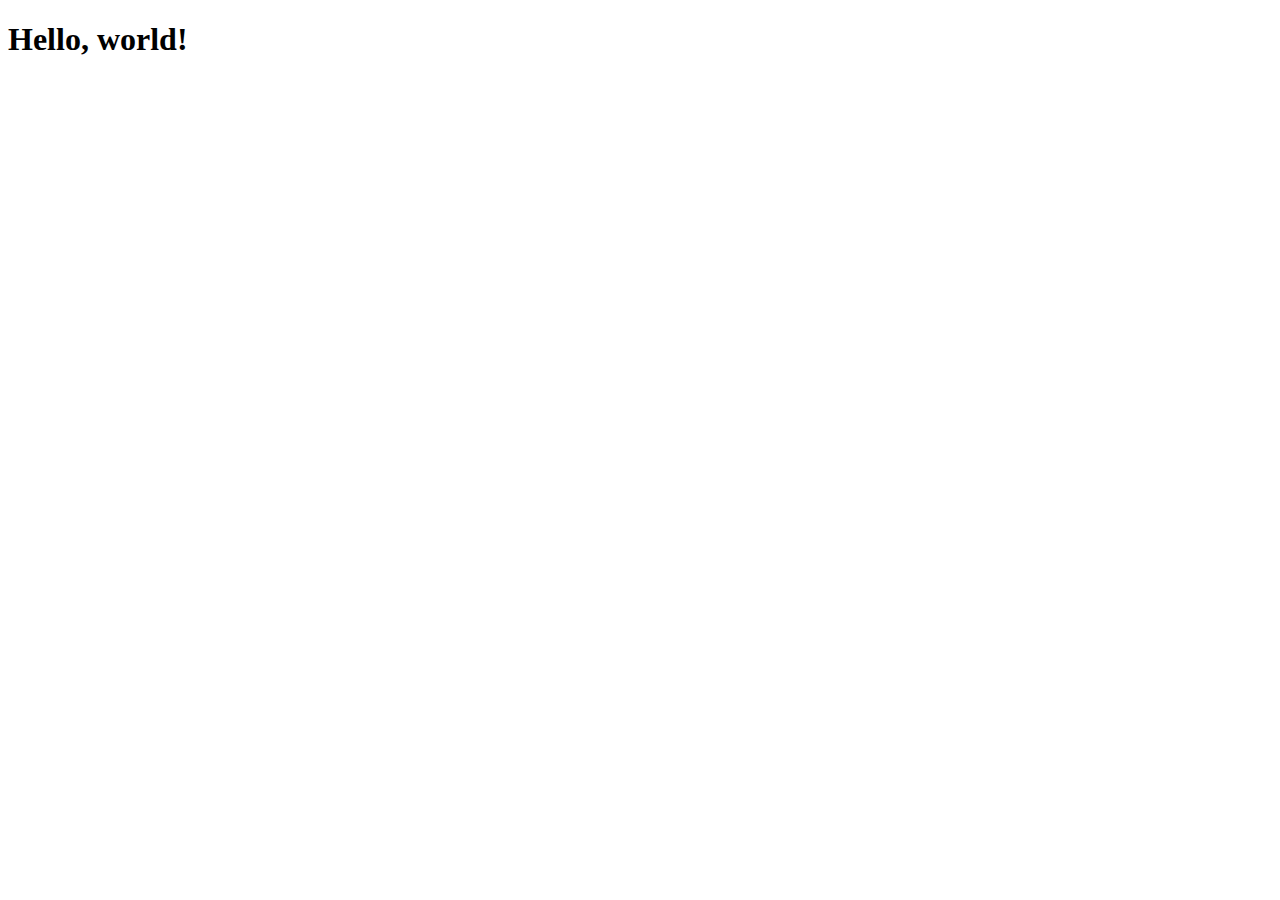
==== index.html @ 22e3134f "Primer commit, con los desafíos 1 2 y 3" ====
<!doctype html>
<html lang="en">
  <head>
    <!-- Required meta tags -->
    <meta charset="utf-8">
    <meta name="viewport" content="width=device-width, initial-scale=1">

    <!-- Bootstrap CSS -->
    <link href="https://cdn.jsdelivr.net/npm/bootstrap@5.0.0-beta1/dist/css/bootstrap.min.css" rel="stylesheet" integrity="sha384-giJF6kkoqNQ00vy+HMDP7azOuL0xtbfIcaT9wjKHr8RbDVddVHyTfAAsrekwKmP1" crossorigin="anonymous">

    <title>Hello, world!</title>
  </head>
  <body>
    <h1>Hello, world!</h1>

    <!-- Optional JavaScript; choose one of the two! -->

    <!-- Option 1: Bootstrap Bundle with Popper -->
    <script src="https://cdn.jsdelivr.net/npm/bootstrap@5.0.0-beta1/dist/js/bootstrap.bundle.min.js" integrity="sha384-ygbV9kiqUc6oa4msXn9868pTtWMgiQaeYH7/t7LECLbyPA2x65Kgf80OJFdroafW" crossorigin="anonymous"></script>

    <!-- Option 2: Separate Popper and Bootstrap JS -->
    <!--
    <script src="https://cdn.jsdelivr.net/npm/@popperjs/core@2.5.4/dist/umd/popper.min.js" integrity="sha384-q2kxQ16AaE6UbzuKqyBE9/u/KzioAlnx2maXQHiDX9d4/zp8Ok3f+M7DPm+Ib6IU" crossorigin="anonymous"></script>
    <script src="https://cdn.jsdelivr.net/npm/bootstrap@5.0.0-beta1/dist/js/bootstrap.min.js" integrity="sha384-pQQkAEnwaBkjpqZ8RU1fF1AKtTcHJwFl3pblpTlHXybJjHpMYo79HY3hIi4NKxyj" crossorigin="anonymous"></script>
    -->
  </body>
</html>
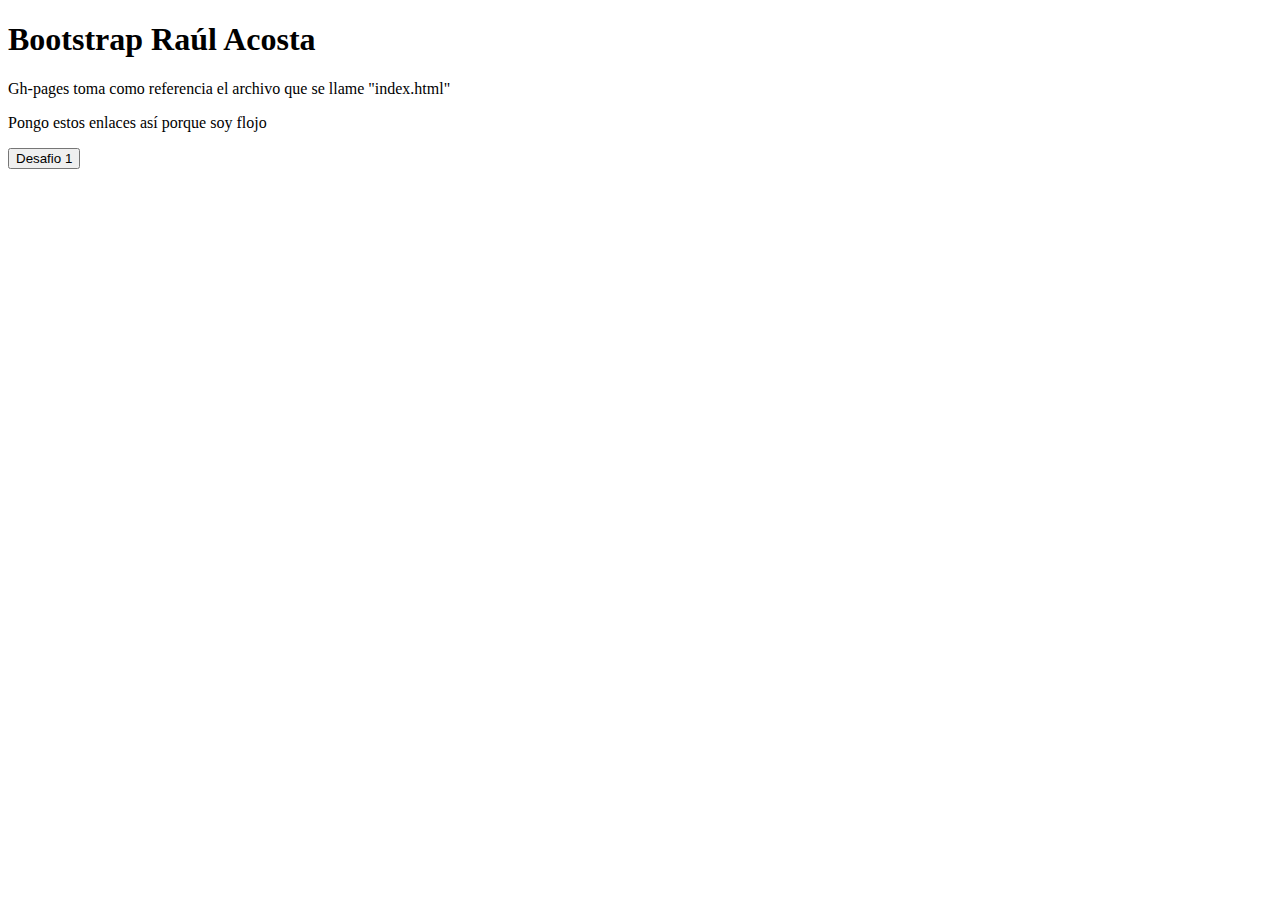
==== commit f67f2318: "agrego el primer enlace" ====
--- a/index.html
+++ b/index.html
@@ -1,27 +1,18 @@
 <!doctype html>
 <html lang="en">
   <head>
-    <!-- Required meta tags -->
     <meta charset="utf-8">
     <meta name="viewport" content="width=device-width, initial-scale=1">
-
-    <!-- Bootstrap CSS -->
     <link href="https://cdn.jsdelivr.net/npm/bootstrap@5.0.0-beta1/dist/css/bootstrap.min.css" rel="stylesheet" integrity="sha384-giJF6kkoqNQ00vy+HMDP7azOuL0xtbfIcaT9wjKHr8RbDVddVHyTfAAsrekwKmP1" crossorigin="anonymous">
 
-    <title>Hello, world!</title>
+    <title>Bootstrap Raul Acosta</title>
   </head>
   <body>
-    <h1>Hello, world!</h1>
+    <h1>Bootstrap Raúl Acosta</h1>
+    <p>Gh-pages toma como referencia el archivo que se llame "index.html"</p>
+    <p>Pongo estos enlaces así porque soy flojo</p>
+    <button type="button" class="btn btn-primary"><a href="Desafio_1_grillas.html"></a> Desafio 1</button>
 
-    <!-- Optional JavaScript; choose one of the two! -->
-
-    <!-- Option 1: Bootstrap Bundle with Popper -->
-    <script src="https://cdn.jsdelivr.net/npm/bootstrap@5.0.0-beta1/dist/js/bootstrap.bundle.min.js" integrity="sha384-ygbV9kiqUc6oa4msXn9868pTtWMgiQaeYH7/t7LECLbyPA2x65Kgf80OJFdroafW" crossorigin="anonymous"></script>
-
-    <!-- Option 2: Separate Popper and Bootstrap JS -->
-    <!--
-    <script src="https://cdn.jsdelivr.net/npm/@popperjs/core@2.5.4/dist/umd/popper.min.js" integrity="sha384-q2kxQ16AaE6UbzuKqyBE9/u/KzioAlnx2maXQHiDX9d4/zp8Ok3f+M7DPm+Ib6IU" crossorigin="anonymous"></script>
-    <script src="https://cdn.jsdelivr.net/npm/bootstrap@5.0.0-beta1/dist/js/bootstrap.min.js" integrity="sha384-pQQkAEnwaBkjpqZ8RU1fF1AKtTcHJwFl3pblpTlHXybJjHpMYo79HY3hIi4NKxyj" crossorigin="anonymous"></script>
-    -->
+   <script src="https://cdn.jsdelivr.net/npm/bootstrap@5.0.0-beta1/dist/js/bootstrap.bundle.min.js" integrity="sha384-ygbV9kiqUc6oa4msXn9868pTtWMgiQaeYH7/t7LECLbyPA2x65Kgf80OJFdroafW" crossorigin="anonymous"></script>
   </body>
 </html>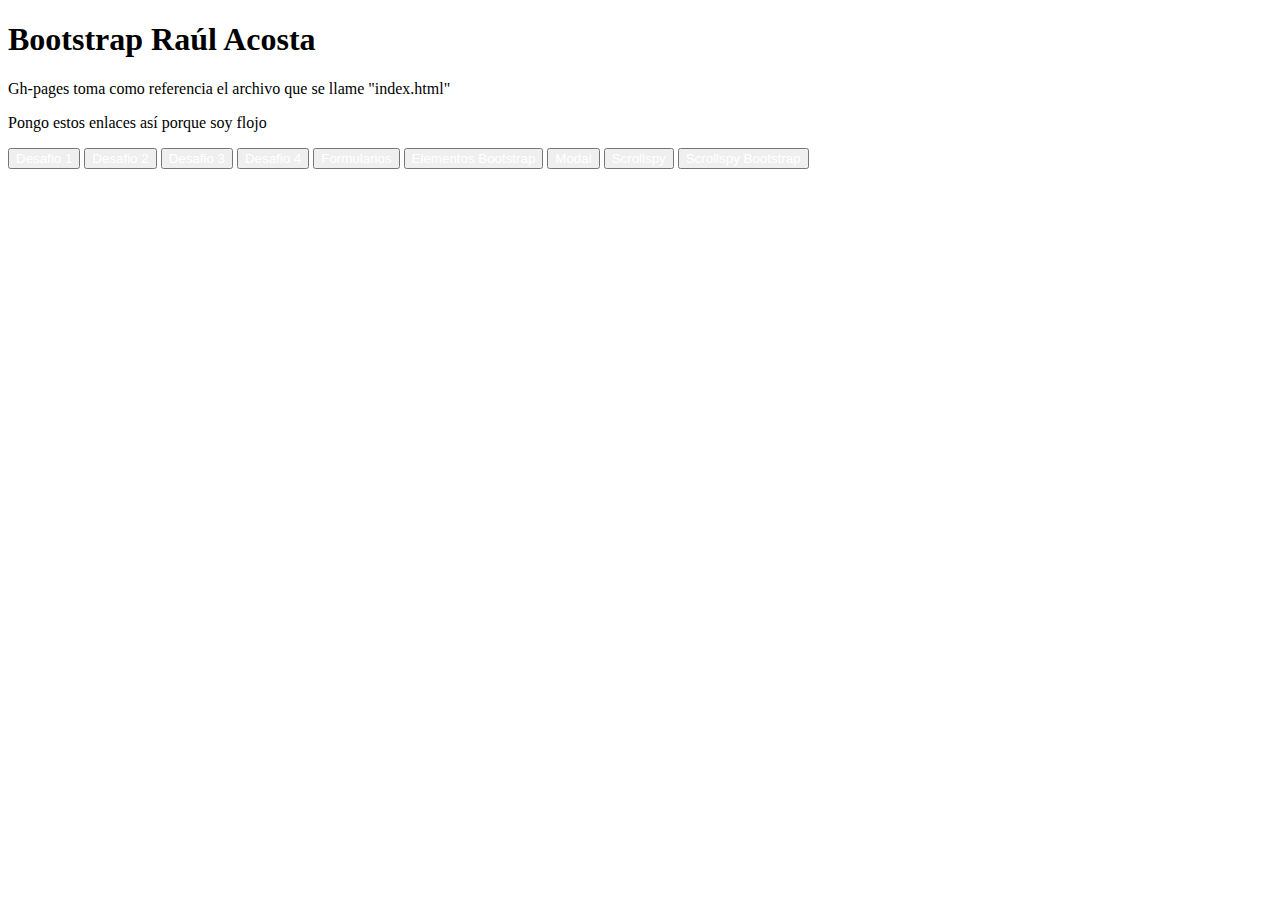
==== commit 94d07308: "arreglo botones para conectar todos los archivos" ====
--- a/index.html
+++ b/index.html
@@ -11,7 +11,15 @@
     <h1>Bootstrap Raúl Acosta</h1>
     <p>Gh-pages toma como referencia el archivo que se llame "index.html"</p>
     <p>Pongo estos enlaces así porque soy flojo</p>
-    <button type="button" class="btn btn-primary"><a href="Desafio_1_grillas.html"></a> Desafio 1</button>
+    <button type="button" class="btn btn-primary"> <a href="Desafio_1_grillas.html" style="text-decoration: none; color: white;">Desafio 1</a>  </button>
+    <button type="button" class="btn btn-primary"> <a href="Desafio_2_grilla.html" style="text-decoration: none; color: white;">Desafio 2</a>  </button>
+    <button type="button" class="btn btn-primary"> <a href="Desafio_3_grilla.html" style="text-decoration: none; color: white;">Desafio 3</a>  </button>
+    <button type="button" class="btn btn-primary"> <a href="Desafio_4_tarjetas.html" style="text-decoration: none; color: white;">Desafio 4</a>  </button>
+    <button type="button" class="btn btn-primary"> <a href="formularios.html" style="text-decoration: none; color: white;">Formularios</a>  </button>
+    <button type="button" class="btn btn-primary"> <a href="Header, footer y carousel.html" style="text-decoration: none; color: white;">Elementos Bootstrap</a>  </button>
+    <button type="button" class="btn btn-primary"> <a href="Modal.html" style="text-decoration: none; color: white;">Modal</a>  </button>
+    <button type="button" class="btn btn-primary"> <a href="Scrollspy.html" style="text-decoration: none; color: white;">Scrollspy</a>  </button>
+    <button type="button" class="btn btn-primary"> <a href="Scrollspy2.html" style="text-decoration: none; color: white;">Scrollspy Bootstrap</a>  </button>
 
    <script src="https://cdn.jsdelivr.net/npm/bootstrap@5.0.0-beta1/dist/js/bootstrap.bundle.min.js" integrity="sha384-ygbV9kiqUc6oa4msXn9868pTtWMgiQaeYH7/t7LECLbyPA2x65Kgf80OJFdroafW" crossorigin="anonymous"></script>
   </body>
